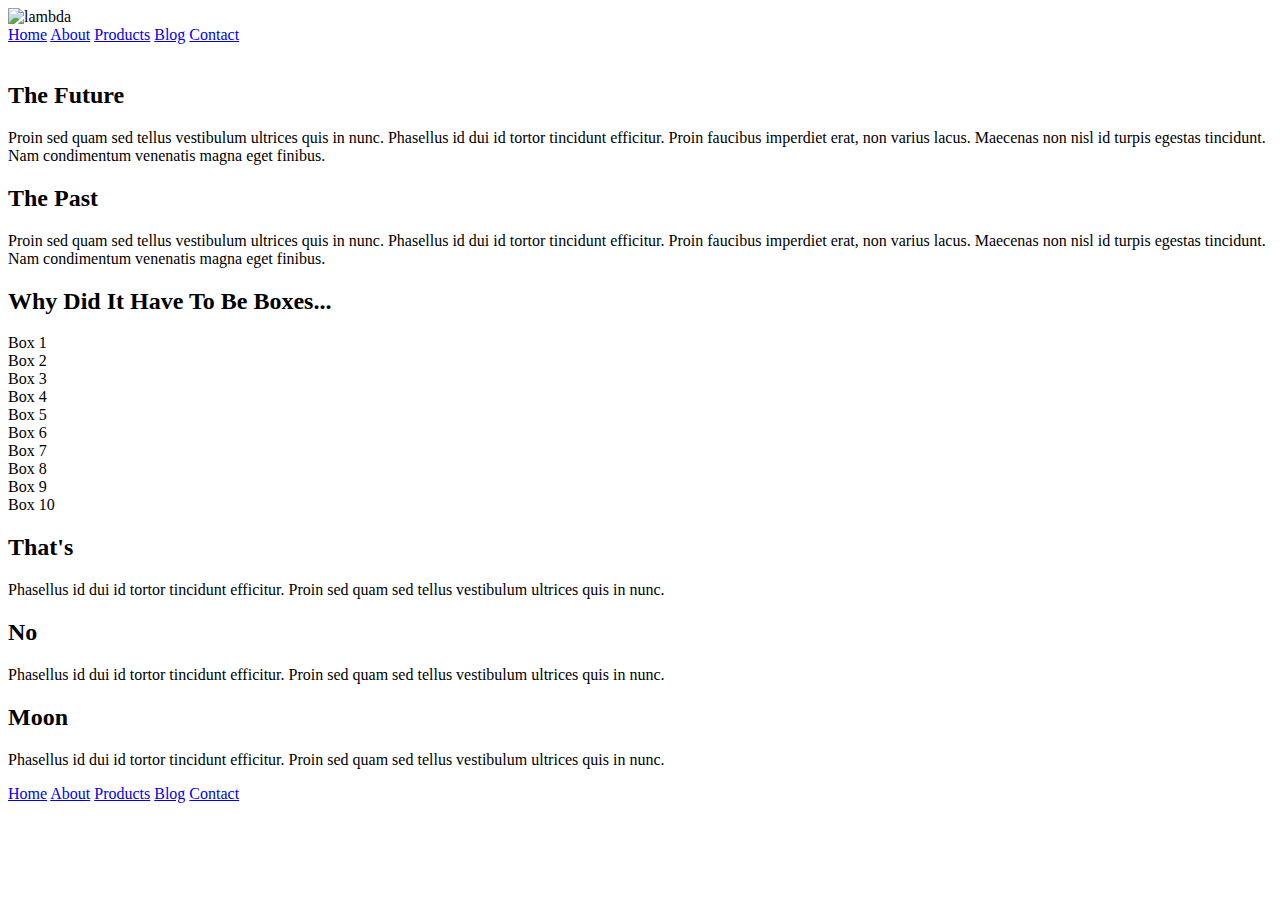
==== about.html @ dcf7367f "index markup done" ====
<!doctype html>


<html lang="en">
<head>
  <meta charset="utf-8">
  <title>Sprint Challenge - Home</title>
  <link href="https://fonts.googleapis.com/css?family=Roboto|Rubik" rel="stylesheet">
  <link rel="stylesheet" href="css/index.css">
</head>
<header>
    <div class="lambda">
    <img src="img/lambda-black.png" alt="lambda">
</div>
    <a href="index.html">Home</a>
    <a href="about.html">About</a>
    <a href="#">Products</a>
    <a href="#">Blog</a>
    <a href="#">Contact</a>

</header>
<div class="jumbo">
 <div class="jumbo">
    <img src="img/jumbo.jpg" alt="">
         </div>
 </div>

<body>

    <div class="container">
 
        <section class="top-content">
            <div class="text-container">
                <h2>The Future</h2>
                <p>Proin sed quam sed tellus vestibulum ultrices quis in nunc. Phasellus id dui id tortor tincidunt efficitur. Proin faucibus imperdiet erat, non varius lacus. Maecenas non nisl id turpis egestas tincidunt. Nam condimentum venenatis magna eget finibus.</p>
            </div>
            <div class="text-container">
                <h2>The Past</h2>
                <p>Proin sed quam sed tellus vestibulum ultrices quis in nunc. Phasellus id dui id tortor tincidunt efficitur. Proin faucibus imperdiet erat, non varius lacus. Maecenas non nisl id turpis egestas tincidunt. Nam condimentum venenatis magna eget finibus.</p>
            </div>
        </section>
        
        <section class="middle-content">
        
            <h2>Why Did It Have To Be Boxes...</h2>
                    <div class="box">
                    <div class="box1">Box 1</div>
                    <div class="box2">Box 2</div>
                    <div class="box3">Box 3</div>
                    <div class="box4">Box 4</div>
                    <div class="box5">Box 5</div>
                    <div class="box6">Box 6</div>
                    <div class="box7">Box 7</div>
                    <div class="box8">Box 8</div>
                    <div class="box9">Box 9</div>
                    <div class="box10">Box 10</div>
                 </div>   
                </div>
            
            </section>
            <section class="bottom-content">
                <div class="text-container">
                    <h2>That's</h2>
                    <p>Phasellus id dui id tortor tincidunt efficitur. Proin sed quam sed tellus vestibulum ultrices quis in nunc.</p>
                </div>
                <div class="text-container">
                    <h2>No</h2>
                    <p>Phasellus id dui id tortor tincidunt efficitur. Proin sed quam sed tellus vestibulum ultrices quis in nunc.</p>
                </div>
                <div class="text-container">
                    <h2>Moon</h2>
                    <p>Phasellus id dui id tortor tincidunt efficitur. Proin sed quam sed tellus vestibulum ultrices quis in nunc.</p>
                </div>
            </section>
            
            <footer>
                <nav>
                    <a href="index.html">Home</a>
                    <a href="about.html">About</a>
                    <a href="#">Products</a>
                    <a href="#">Blog</a>
                    <a href="#">Contact</a>
                </nav>
            </footer>
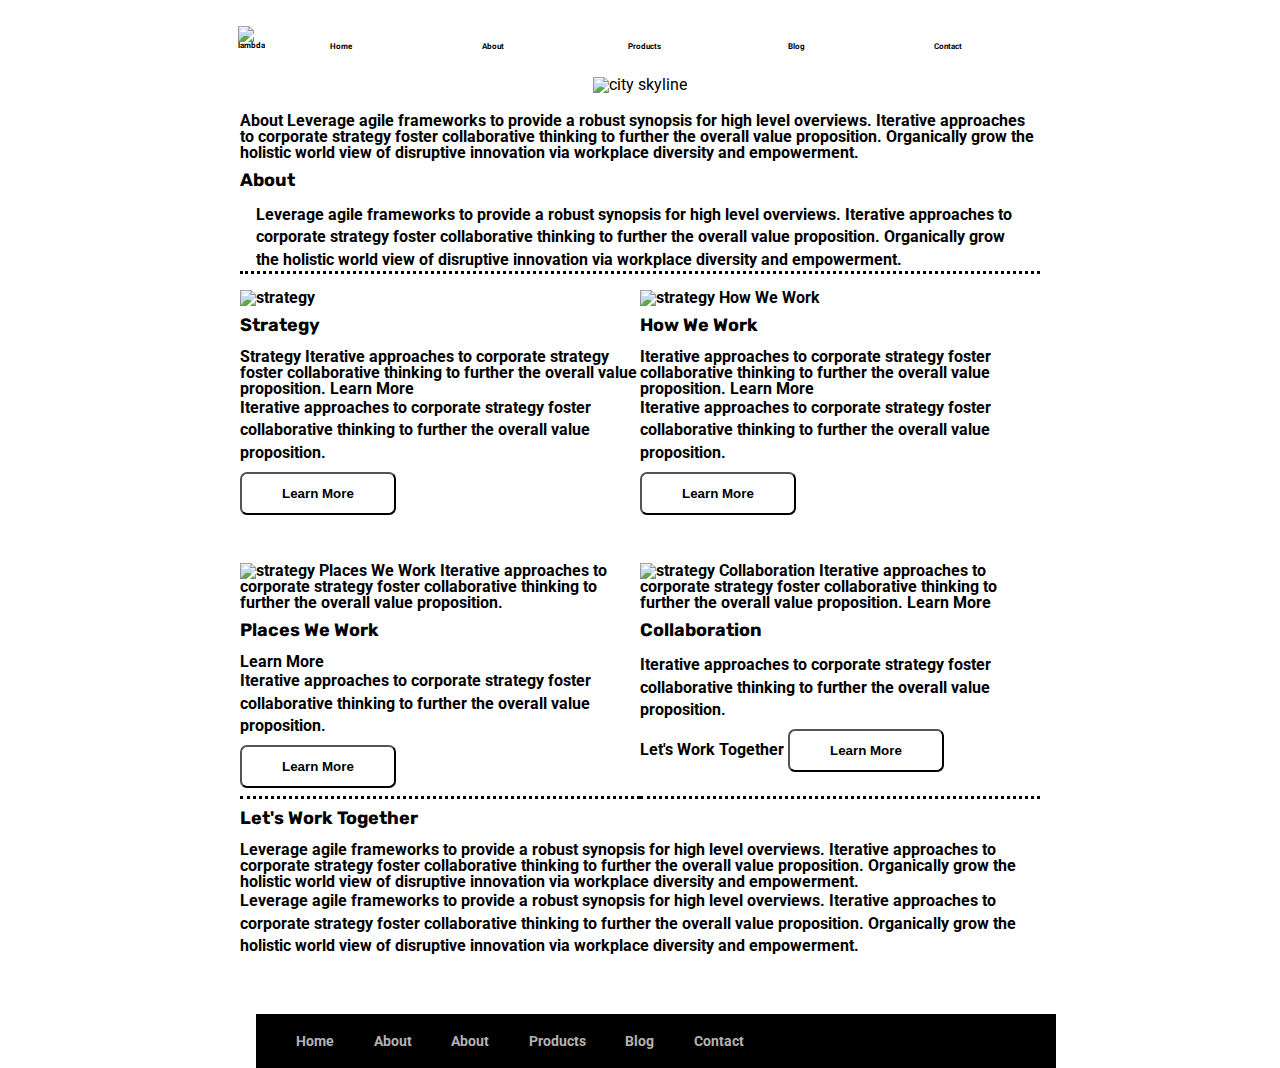
==== commit b94d23bb: "all styles done about page linked" ====
--- a/about.html
+++ b/about.html
@@ -1,84 +1,125 @@
 <!doctype html>
-
 
 <html lang="en">
 <head>
   <meta charset="utf-8">
-  <title>Sprint Challenge - Home</title>
+
+  <title>Sprint Challenge - About</title>
+
   <link href="https://fonts.googleapis.com/css?family=Roboto|Rubik" rel="stylesheet">
   <link rel="stylesheet" href="css/index.css">
+
 </head>
+
 <header>
-    <div class="lambda">
-    <img src="img/lambda-black.png" alt="lambda">
+  <div class="lambda">
+  <img src="img/lambda-black.png" alt="lambda">
 </div>
-    <a href="index.html">Home</a>
-    <a href="about.html">About</a>
-    <a href="#">Products</a>
-    <a href="#">Blog</a>
-    <a href="#">Contact</a>
+  <a href="index.html">Home</a>
+  <a href="about.html">About</a>
+  <a href="#">Products</a>
+  <a href="#">Blog</a>
+  <a href="#">Contact</a>
 
 </header>
-<div class="jumbo">
- <div class="jumbo">
-    <img src="img/jumbo.jpg" alt="">
-         </div>
- </div>
+<body>
+  <section class="top"></section>
+  <div class="jumboabout">
+  <img src="img/jumbo-about.png" alt="city skyline">
+  </div>
+  <div class="allabout">
+    <div class="container about-page">
 
-<body>
+    About
 
-    <div class="container">
- 
-        <section class="top-content">
-            <div class="text-container">
-                <h2>The Future</h2>
-                <p>Proin sed quam sed tellus vestibulum ultrices quis in nunc. Phasellus id dui id tortor tincidunt efficitur. Proin faucibus imperdiet erat, non varius lacus. Maecenas non nisl id turpis egestas tincidunt. Nam condimentum venenatis magna eget finibus.</p>
-            </div>
-            <div class="text-container">
-                <h2>The Past</h2>
-                <p>Proin sed quam sed tellus vestibulum ultrices quis in nunc. Phasellus id dui id tortor tincidunt efficitur. Proin faucibus imperdiet erat, non varius lacus. Maecenas non nisl id turpis egestas tincidunt. Nam condimentum venenatis magna eget finibus.</p>
-            </div>
-        </section>
-        
-        <section class="middle-content">
-        
-            <h2>Why Did It Have To Be Boxes...</h2>
-                    <div class="box">
-                    <div class="box1">Box 1</div>
-                    <div class="box2">Box 2</div>
-                    <div class="box3">Box 3</div>
-                    <div class="box4">Box 4</div>
-                    <div class="box5">Box 5</div>
-                    <div class="box6">Box 6</div>
-                    <div class="box7">Box 7</div>
-                    <div class="box8">Box 8</div>
-                    <div class="box9">Box 9</div>
-                    <div class="box10">Box 10</div>
-                 </div>   
-                </div>
-            
-            </section>
-            <section class="bottom-content">
-                <div class="text-container">
-                    <h2>That's</h2>
-                    <p>Phasellus id dui id tortor tincidunt efficitur. Proin sed quam sed tellus vestibulum ultrices quis in nunc.</p>
-                </div>
-                <div class="text-container">
-                    <h2>No</h2>
-                    <p>Phasellus id dui id tortor tincidunt efficitur. Proin sed quam sed tellus vestibulum ultrices quis in nunc.</p>
-                </div>
-                <div class="text-container">
-                    <h2>Moon</h2>
-                    <p>Phasellus id dui id tortor tincidunt efficitur. Proin sed quam sed tellus vestibulum ultrices quis in nunc.</p>
-                </div>
-            </section>
-            
-            <footer>
-                <nav>
-                    <a href="index.html">Home</a>
-                    <a href="about.html">About</a>
-                    <a href="#">Products</a>
-                    <a href="#">Blog</a>
-                    <a href="#">Contact</a>
-                </nav>
-            </footer>+    Leverage agile frameworks to provide a robust synopsis for high level overviews. Iterative approaches to corporate strategy foster collaborative thinking to further the overall value proposition. Organically grow the holistic world view of disruptive innovation via workplace diversity and empowerment.
+
+
+    <h2>About</h2>
+    <div class="aboutpage1">
+    <p>Leverage agile frameworks to provide a robust synopsis for high level overviews. Iterative approaches to corporate strategy foster collaborative thinking to further the overall value proposition. Organically grow the holistic world view of disruptive innovation via workplace diversity and empowerment.</p>
+     </div>
+  </section>
+  <section class=middle1>
+    <div class="strategy">
+    <img src="img/about-plan.png" alt="strategy">
+
+    <h2>Strategy</h2>
+
+    Strategy
+
+    Iterative approaches to corporate strategy foster collaborative thinking to further the overall value proposition.
+
+    Learn More
+    <p>Iterative approaches to corporate strategy foster collaborative thinking to further the overall value proposition.<p>
+
+    <button>Learn More</button>
+    </p>
+  </div>
+
+
+<div class="how-we-work">
+    <img src="img/about-working.png" alt="strategy">
+
+    How We Work
+    <h2>How We Work</h2>
+
+    Iterative approaches to corporate strategy foster collaborative thinking to further the overall value proposition.
+
+    Learn More
+
+    <p> Iterative approaches to corporate strategy foster collaborative thinking to further the overall value proposition.</p>
+
+    <button>Learn More</button>
+    </div>
+  </section>
+  <section class=middle2>
+    <div class="places-we-work">
+
+    <img src="img/about-office.png" alt="strategy">
+
+    Places We Work
+
+    Iterative approaches to corporate strategy foster collaborative thinking to further the overall value proposition.
+   <h2>Places We Work</h2>
+
+    Learn More
+    <p>Iterative approaches to corporate strategy foster collaborative thinking to further the overall value proposition.</p>
+
+    <button>Learn More</button>
+  </div>
+  <div class="collaboration">
+    <img src="img/about-meeting.png" alt="strategy">
+
+    Collaboration
+
+    Iterative approaches to corporate strategy foster collaborative thinking to further the overall value proposition.
+
+    Learn More
+    <h2>Collaboration</h2>
+      <p>Iterative approaches to corporate strategy foster collaborative thinking to further the overall value proposition.</p>
+
+    Let's Work Together
+    <button>Learn More</button>
+  </div>
+<div class="worktogether">
+   <h2>Let's Work Together</h2>
+
+    Leverage agile frameworks to provide a robust synopsis for high level overviews. Iterative approaches to corporate strategy foster collaborative thinking to further the overall value proposition. Organically grow the holistic world view of disruptive innovation via workplace diversity and empowerment.
+
+    <p>Leverage agile frameworks to provide a robust synopsis for high level overviews. Iterative approaches to corporate strategy foster collaborative thinking to further the overall value proposition. Organically grow the holistic world view of disruptive innovation via workplace diversity and empowerment.</p>
+  </div>
+</section>
+      <footer>
+        <nav>
+          <a href="index.html">Home</a>
+          <a href="#">About</a>
+          <a href="about.html">About</a>
+          <a href="#">Products</a>
+          <a href="#">Blog</a>
+          <a href="#">Contact</a>
+        </nav>
+      </footer>
+    </div><!-- container -->        
+</body>
+</html>--- a/css/index.css
+++ b/css/index.css
@@ -0,0 +1,338 @@
+/* http://meyerweb.com/eric/tools/css/reset/ 
+   v2.0 | 20110126
+   License: none (public domain)
+*/
+html, body, div, span, applet, object, iframe,
+h1, h2, h3, h4, h5, h6, p, blockquote, pre,
+a, abbr, acronym, address, big, cite, code,
+del, dfn, em, img, ins, kbd, q, s, samp,
+small, strike, strong, sub, sup, tt, var,
+b, u, i, center,
+dl, dt, dd, ol, ul, li,
+fieldset, form, label, legend,
+table, caption, tbody, tfoot, thead, tr, th, td,
+article, aside, canvas, details, embed, 
+figure, figcaption, footer, header, hgroup, 
+menu, nav, output, ruby, section, summary,
+time, mark, audio, video {
+	margin: 0;
+	padding: 0;
+	border: 0;
+	font-size: 100%;
+	font: inherit;
+	vertical-align: baseline;
+}
+/* HTML5 display-role reset for older browsers */
+article, aside, details, figcaption, figure, 
+footer, header, hgroup, menu, nav, section {
+	display: block;
+}
+*{
+    box-sizing: border-box;
+    max-width: 100%;
+}
+html{
+    font-size: 62.5%;
+}
+body{
+   font-size: 1.6rem;
+   }
+/* nav styling */
+header{
+    display: flex;
+    justify-content: space-around;
+    text-align: center;
+    margin: 2% 20% 2% 11%;
+    font-size: .8rem;
+    font-weight: bold;
+
+}
+header a{
+    width: 50%;
+    padding-top:2%;
+    text-decoration: none;
+    color: black;
+}
+.lambda{
+    margin-left: 11%;
+}
+.jumbo,.jumboabout{
+ display: flex;
+ justify-content: center;
+ margin-bottom: 2rem;
+}
+body {
+	line-height: 1;
+}
+ol, ul {
+	list-style: none;
+}
+blockquote, q {
+	quotes: none;
+}
+blockquote:before, blockquote:after,
+q:before, q:after {
+	content: '';
+	content: none;
+}
+table {
+	border-collapse: collapse;
+	border-spacing: 0;
+}
+
+* {
+    box-sizing: border-box;
+}
+
+html, body {
+    height: 100%;
+    font-family: 'Roboto', sans-serif;
+}
+
+h1, h2, h3, h4, h5 {
+    font-size: 18px;
+    margin-bottom: 15px;
+    font-family: 'Rubik', sans-serif;
+}
+
+p {
+    line-height: 1.4;
+}
+
+.container {
+    width: 800px;
+    margin: 0 auto;
+}
+
+.top-content {
+    display: flex;
+    flex-wrap: wrap;
+    justify-content: space-evenly;
+    margin-bottom: 20px;
+    border-bottom: 1px dashed black;
+}
+
+.top-content .text-container {
+    width: 48%;
+    padding: 0 1%;
+    padding-bottom: 20px;  
+}
+
+.middle-content {
+    padding-bottom:200px ;
+    margin-bottom: 20px;
+    border-bottom: 1px dashed black;
+}
+
+.middle-content h2 {
+    padding: 0 2%;
+    margin-bottom: 0;
+}
+.middle-content .box {
+    border-style: solid;
+    border-width: 2px;
+    width: 100%;
+    height: 100px;
+    color: white;
+    display: flex;
+    justify-content: space-around;
+    flex-wrap: wrap;
+}
+/* box colors */
+.box1{
+    display: flex;
+    justify-content:center;
+    align-items: center;
+    width: 15%;
+    height: 100%;
+    margin: 20px 2.5%;
+    background: teal ;
+    color: white;
+   
+}
+.box2{ 
+    width: 15%;
+    height: 100%;
+    display: flex;
+    justify-content:center;
+    align-items: center;
+    margin: 20px 2.5%;
+    background:gold;
+    color: white;
+
+}
+.box3{
+    display: flex;
+    justify-content:center;
+    align-items: center;
+    width: 15%;
+    height: 100%;
+    margin: 20px 2.5%;
+    background: cadetblue;
+    color: white;
+   
+}
+.box4{
+    display: flex;
+    justify-content:center;
+    align-items: center;
+    width: 15%;
+    height: 100%;
+    margin: 20px 2.5%;
+    background: coral;
+    color: white;
+   
+}
+.box5{
+    display: flex;
+    justify-content:center;
+    align-items: center;
+    width: 15%;
+    height: 100%;
+    margin: 20px 2.5%;
+    background: crimson;
+    color: white;
+   
+}
+.box6{
+    display: flex;
+    justify-content:center;
+    align-items: center;
+    width: 15%;
+    height: 100%;
+    margin: 20px 2.5%;
+    background: forestgreen;
+    color: white;
+   
+}
+.box7{
+    display: flex;
+    justify-content:center;
+    align-items: center;
+    width: 15%;
+    height: 100%;
+    margin: 20px 2.5%;
+    background: darkorchid;
+    color: white;
+    
+}
+.box8{ 
+    display: flex;
+    justify-content:center;
+    align-items: center;
+    width: 15%;
+    height: 100%;
+    margin: 20px 2.5%;
+    background: hotpink;
+    color: white;
+    
+}
+.box9{
+    display: flex;
+    justify-content:center;
+    align-items: center;
+    width: 15%;
+    height: 100%;
+    margin: 20px 2.5%;
+    background: indigo;
+    color: white;
+    
+}
+.box10{
+    display: flex;
+    justify-content:center;
+    align-items: center;
+    width: 15%;
+    height: 100%;
+    margin: 20px 2.5%;
+    background: dodgerblue;
+    color: white;
+   
+}
+.bottom-content {
+    display: flex;
+    margin: 10px 2% 20px;
+    justify-content: space-around;
+}
+
+.bottom-content .text-container {
+    padding-right: 4%;
+}
+
+.bottom-content .text-container:last-child {
+    padding-right: 0;
+}
+
+footer {
+    width: 100%;
+    background: black;
+    margin: 2%;
+}
+
+footer nav {
+    width: 60%;
+    display: flex;
+    justify-content: space-between;
+    align-items: center;
+    padding: 20px 2%;
+    margin: 0 3%;
+    font-size: 14px;
+}
+
+
+/* about page styles */
+.allabout{
+    font-weight: bold;
+}
+/* top */
+.aboutpage1{
+    border-bottom: dotted;
+    margin-bottom: 2%;
+    padding: 0 2%;
+}
+/* middle1 */
+.middle1{
+    display: flex;
+    justify-content: space-around;
+    flex-wrap: wrap;
+}
+.strategy{
+    text-align: start;
+    width: 50%;
+}
+.how-we-work{
+    width: 50%;
+    margin-bottom: 5%;
+}
+button{
+    font-weight: bold;
+    background-color: white;
+    border-radius: 7px;
+    margin: 2% 0;
+    padding: 3% 10%;
+}
+/* middle 2 */
+.middle2{
+    display: flex;
+    justify-content: space-around;
+    flex-wrap: wrap;
+}
+h2{
+    margin-top: 1rem;
+}
+.places-we-work{
+    width: 50%;
+    border-bottom: dotted;
+}
+.collaboration{
+    width: 50%;
+    border-bottom: dotted;
+}
+.worktogether{
+    margin-bottom: 5%;
+}
+/* footer */
+footer nav a {
+    color:#B3B3B3 ;
+    text-decoration: none;
+}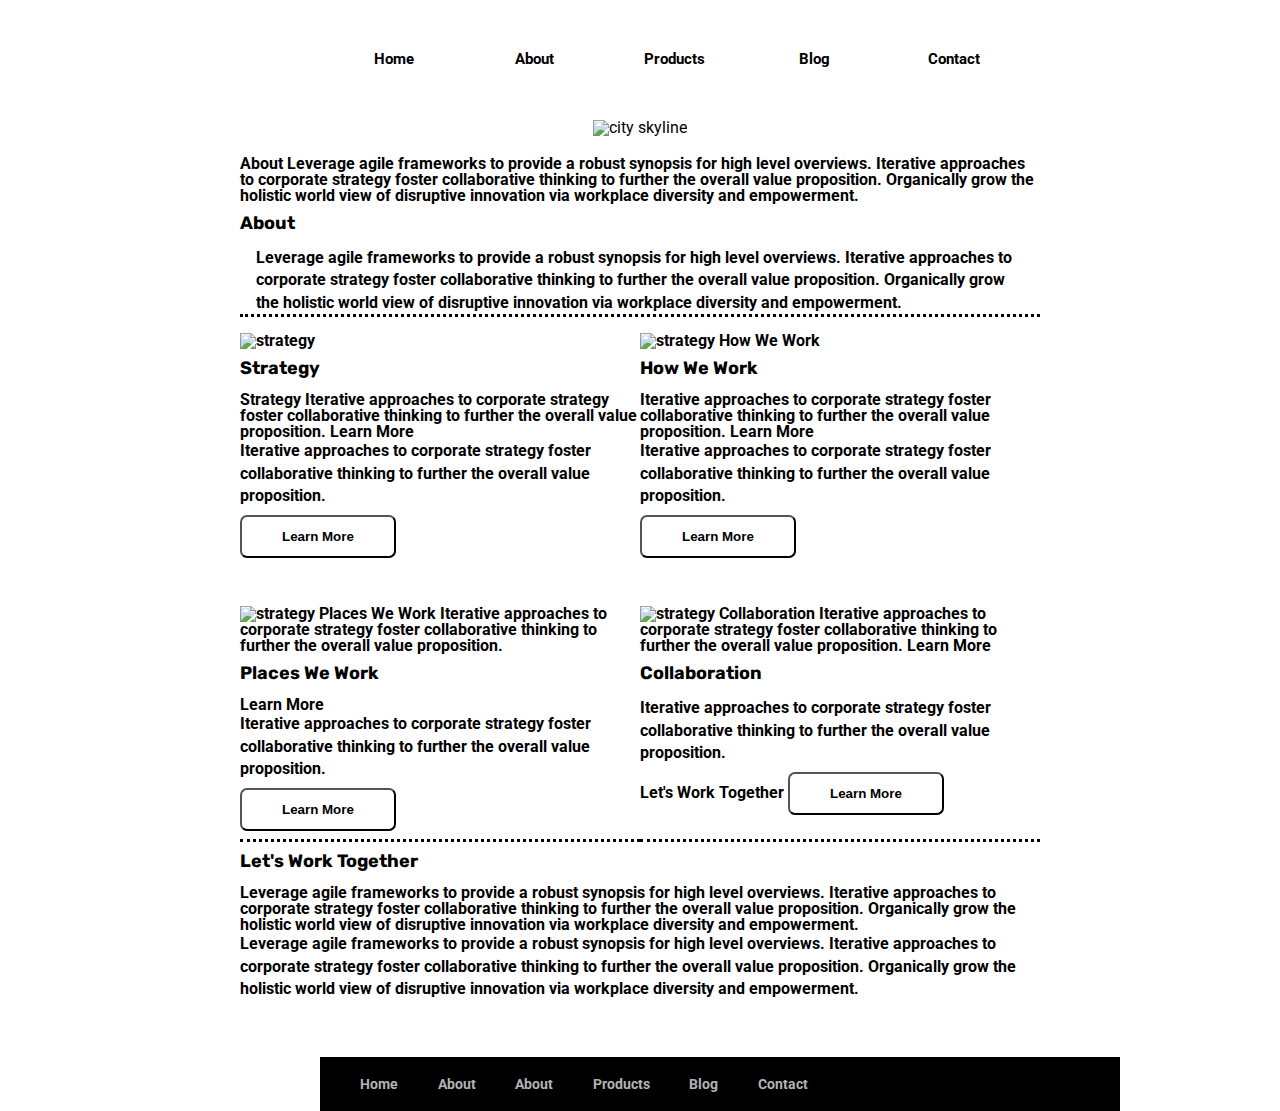
==== commit ab168091: "small style changes" ====
--- a/about.html
+++ b/about.html
@@ -13,7 +13,7 @@
 
 <header>
   <div class="lambda">
-  <img src="img/lambda-black.png" alt="lambda">
+  
 </div>
   <a href="index.html">Home</a>
   <a href="about.html">About</a>
--- a/css/index.css
+++ b/css/index.css
@@ -42,7 +42,7 @@
     display: flex;
     justify-content: space-around;
     text-align: center;
-    margin: 2% 20% 2% 11%;
+    margin: 2% 20% 2% 10%;
     font-size: .8rem;
     font-weight: bold;
 
@@ -50,11 +50,15 @@
 header a{
     width: 50%;
     padding-top:2%;
+    font-size: 1.5rem;
+    padding: 3%;
     text-decoration: none;
     color: black;
 }
 .lambda{
-    margin-left: 11%;
+    background-image: url(C:\Users\caske\OneDrive\Desktop\lambdastuff\web-Sprint-Challenge-User-Interface-and-Git\img\lambda-black.png);
+    width: 100%;
+
 }
 .jumbo,.jumboabout{
  display: flex;
@@ -110,6 +114,7 @@
     justify-content: space-evenly;
     margin-bottom: 20px;
     border-bottom: 1px dashed black;
+    font-weight: bold;
 }
 
 .top-content .text-container {
@@ -253,6 +258,8 @@
     display: flex;
     margin: 10px 2% 20px;
     justify-content: space-around;
+    font-weight: bold;
+    margin: 0 10%;
 }
 
 .bottom-content .text-container {
@@ -266,7 +273,7 @@
 footer {
     width: 100%;
     background: black;
-    margin: 2%;
+    margin: 2% 10% 0 10%;
 }
 
 footer nav {
